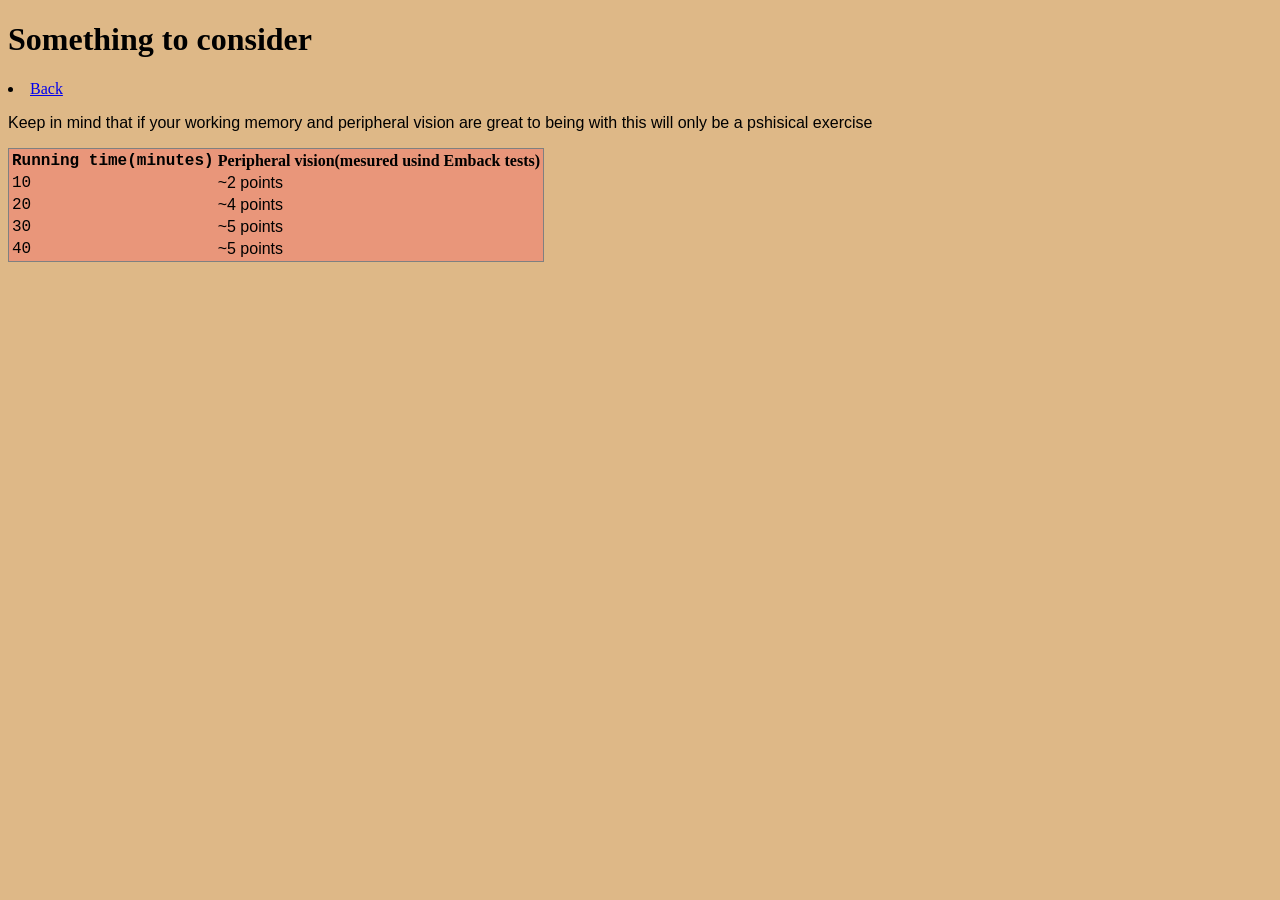
==== kayaking_footage.html @ 1e4d4c86 "might work" ====
<!DOCTYPE html>
<html lang="en">
<head>
  <meta charset="UTF-8">
  <meta name="viewport" content="width=device-width">
  <title>Data</title>
  <link rel="stylesheet" href="style.css">
</head>
<body id="kbody">
    <header>
        <h1 clas="formal"> Something to consider</h1>
    </header>
    <nav>
        <li><a href="index.html">Back</a></li>
  </nav>
    <main id="kmain">
        <p class="formal">Keep in mind that if your working memory and peripheral vision are great to being with this will only be a pshisical exercise</p> 

    </main>

</body>

<table id="basic_kayaking">
   <thead>
    <tr>
        <th class="one"> Running time(minutes)</th>
        <th> Peripheral vision(mesured usind Emback tests) </th>
    </tr>

   </thead>
   <tbody>
        <tr> 
            <td class="one"> 10</td>
            <td class="two"> ~2 points</td>
        </tr>

        <tr> 
            <td class="one"> 20</td>
            <td class="two"> ~4 points</td>
        </tr>

        <tr> 
            <td class="one"> 30</td>
            <td class="two"> ~5 points</td>
        </tr>

        <tr> 
            <td class="one"> 40</td>
            <td class="two"> ~5 points</td>
        </tr>

   </tbody>

</table>
---- style.css ----
#Mainmain{
    color: lightblue;
    
}

#kbody{
    background-color: burlywood;
}

#fbody{
    background-color: brown;
}

#mbody{
    background-color: darkcyan;
}


#basic_kayaking{
    border-style: solid;
    border-width: 1px;
    background-color: darksalmon;
    

}
#message{
    text-align: center;
    background-color: aliceblue;
}


p.formal{
    font-family: 'Trebuchet MS', 'Lucida Sans Unicode', 'Lucida Grande', 'Lucida Sans', Arial, sans-serif;
}
h1.formal{
    font-family: 'Trebuchet MS', 'Lucida Sans Unicode', 'Lucida Grande', 'Lucida Sans', Arial, sans-serif;
}



th.one{
    font-family: 'Courier New', Courier, monospace;
}

td.one{
    font-family: 'Courier New', Courier, monospace;
}

th.two{
    font-family: 'Gill Sans', 'Gill Sans MT', Calibri, 'Trebuchet MS', sans-serif;
}

td.two{
    font-family: 'Gill Sans', 'Gill Sans MT', Calibri, 'Trebuchet MS', sans-serif;
}
label.two{
    font-family: 'Gill Sans', 'Gill Sans MT', Calibri, 'Trebuchet MS', sans-serif;
    color:blanchedalmond;
}
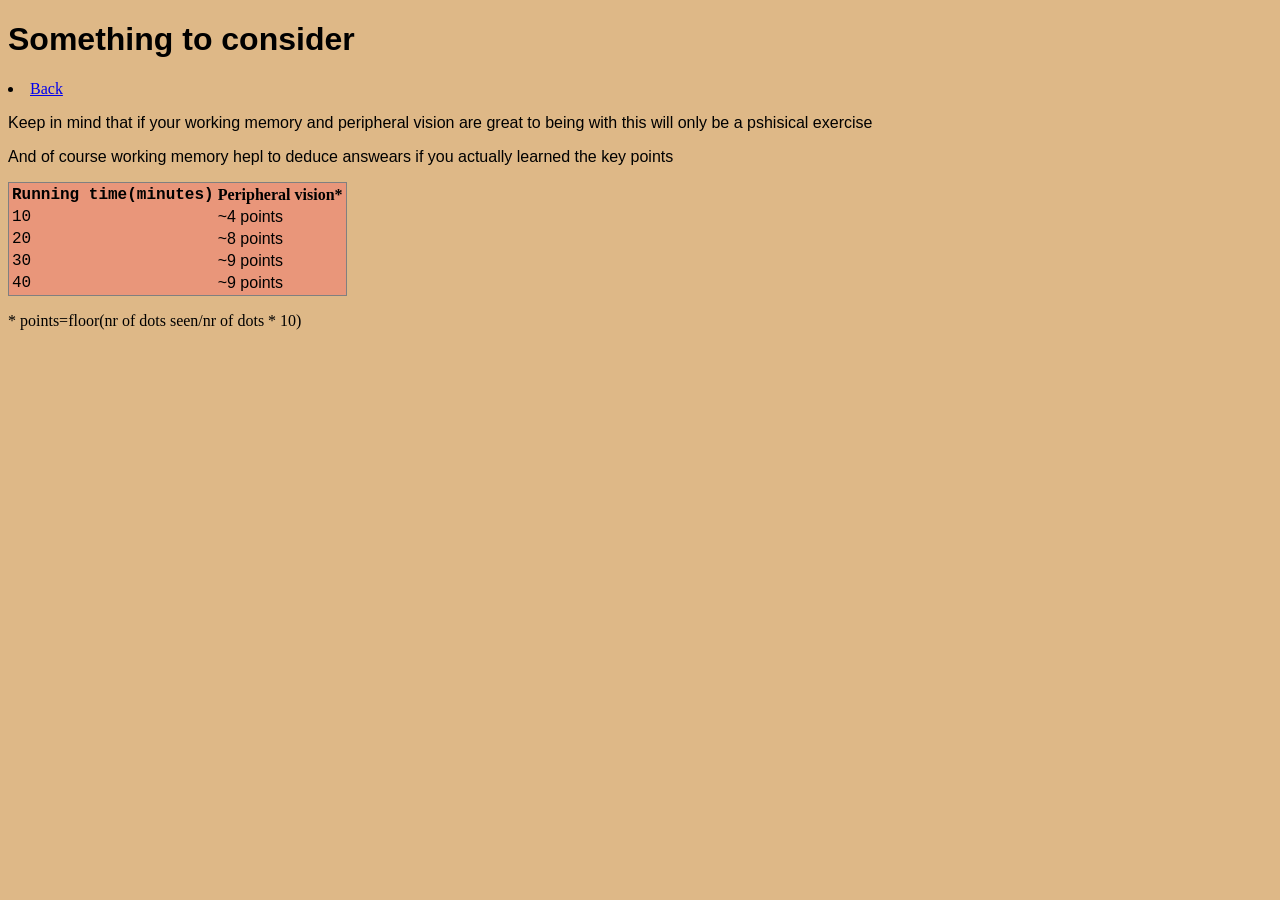
==== commit 9e964075: "Fonts work now" ====
--- a/kayaking_footage.html
+++ b/kayaking_footage.html
@@ -8,14 +8,14 @@
 </head>
 <body id="kbody">
     <header>
-        <h1 clas="formal"> Something to consider</h1>
+        <h1 class="formal"> Something to consider</h1>
     </header>
     <nav>
         <li><a href="index.html">Back</a></li>
   </nav>
     <main id="kmain">
         <p class="formal">Keep in mind that if your working memory and peripheral vision are great to being with this will only be a pshisical exercise</p> 
-
+        <p class="formal">And of course working memory hepl to deduce answears if you actually learned the key points </p>
     </main>
 
 </body>
@@ -24,31 +24,34 @@
    <thead>
     <tr>
         <th class="one"> Running time(minutes)</th>
-        <th> Peripheral vision(mesured usind Emback tests) </th>
+        <th> Peripheral vision* </th>
     </tr>
 
    </thead>
    <tbody>
         <tr> 
             <td class="one"> 10</td>
-            <td class="two"> ~2 points</td>
+            <td class="two"> ~4 points</td>
         </tr>
 
         <tr> 
             <td class="one"> 20</td>
-            <td class="two"> ~4 points</td>
+            <td class="two"> ~8 points</td>
         </tr>
 
         <tr> 
             <td class="one"> 30</td>
-            <td class="two"> ~5 points</td>
+            <td class="two"> ~9 points</td>
         </tr>
 
         <tr> 
             <td class="one"> 40</td>
-            <td class="two"> ~5 points</td>
+            <td class="two"> ~9 points</td>
         </tr>
 
    </tbody>
 
-</table>+</table>
+<footer>
+    <p class="note">* points=floor(nr of dots seen/nr of dots * 10)</p>
+</footer>
--- a/style.css
+++ b/style.css
@@ -1,6 +1,6 @@
 
 #Mainmain{
-    color: lightblue;
+    color: rgb(8, 8, 8);
     
 }
 
@@ -13,7 +13,7 @@
 }
 
 #mbody{
-    background-color: darkcyan;
+    background-color: cadetblue;
 }
 
 
@@ -57,4 +57,9 @@
 label.two{
     font-family: 'Gill Sans', 'Gill Sans MT', Calibri, 'Trebuchet MS', sans-serif;
     color:blanchedalmond;
+}
+
+p.two{
+    font-family: 'Gill Sans', 'Gill Sans MT', Calibri, 'Trebuchet MS', sans-serif;
+    color:blanchedalmond;
 }
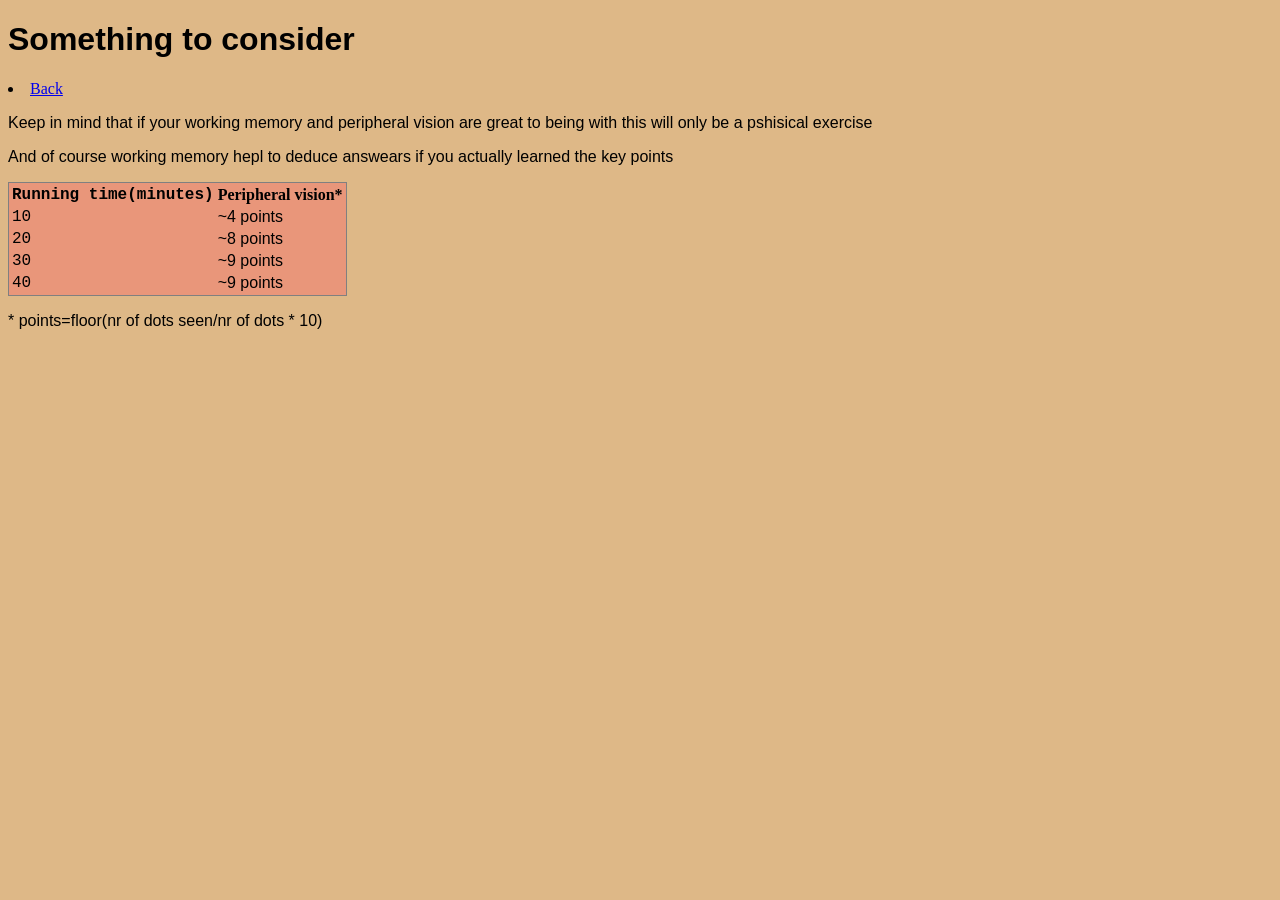
==== commit 83e27d95: "now the font works" ====
--- a/kayaking_footage.html
+++ b/kayaking_footage.html
@@ -53,5 +53,5 @@
 
 </table>
 <footer>
-    <p class="note">* points=floor(nr of dots seen/nr of dots * 10)</p>
+    <p class="formal">* points=floor(nr of dots seen/nr of dots * 10)</p>
 </footer>
